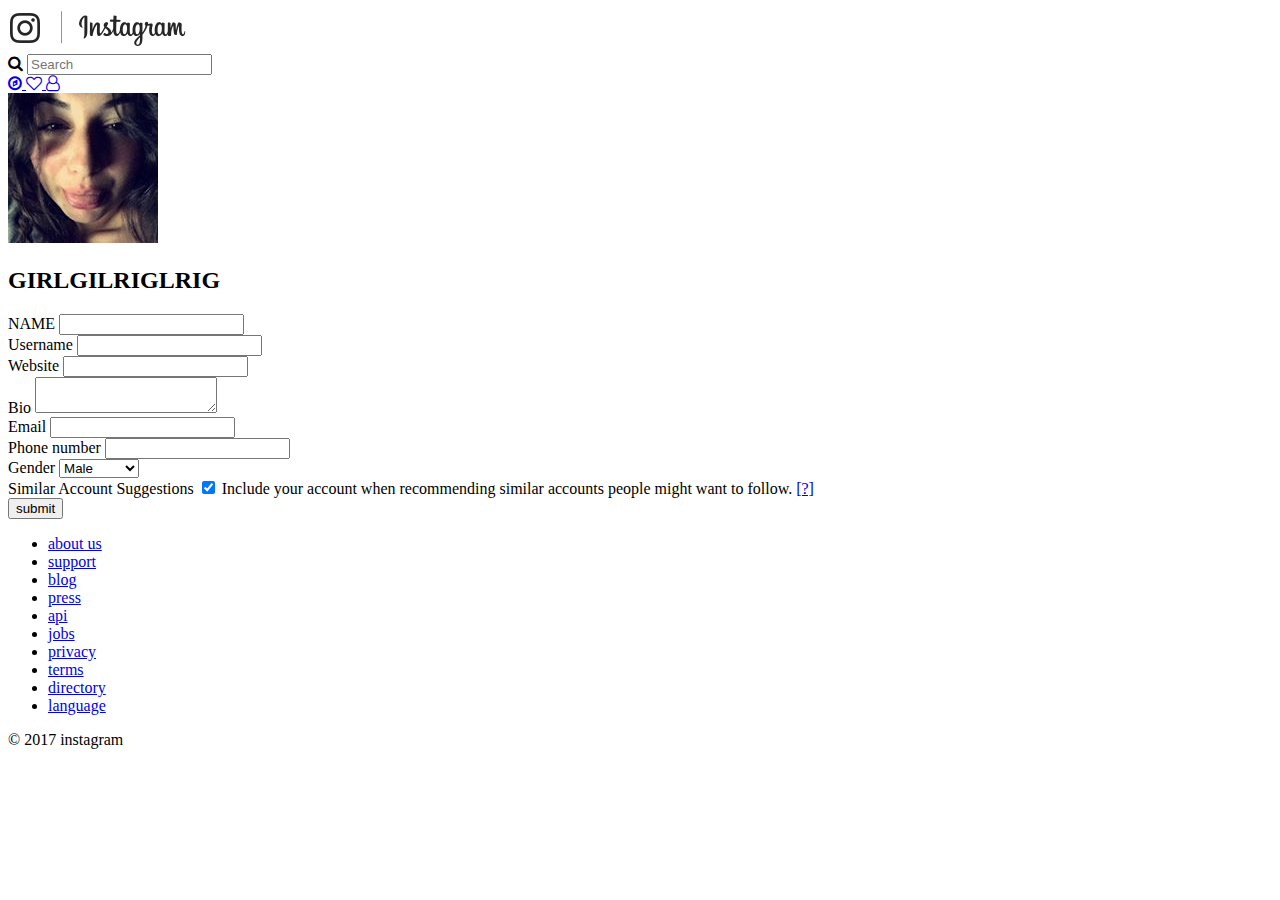
==== edit-profile.html @ 9daa0711 "edit-profile-last" ====
<!DOCTYPE html>
<html lang="en">
    <head>
        <title>Image detail | Instaclone</title>
        <meta charset="UTF-8">
        <meta description="Instaclone login page">
        <link rel="stylesheet" href="https://maxcdn.bootstrapcdn.com/font-awesome/4.7.0/css/font-awesome.min.css">
    </head>
    <body>
        <nav class="navigation">
            <div class="navigation__column">
                <a href="feed.html">
                    <img src="images/logo.png" />
                </a>
            </div>
            <div class="navigation__column">
                <i class="fa fa-search"></i>
                <input type="text" placeholder="Search">
            </div>
            <div class="navigation__column">
                <a href="explore.html" class="navigation__link">
                    <i class="fa fa-compass"></i>
                </a>
                <a href="#" class="navigation__link">
                    <i class="fa fa-heart-o"></i>
                </a>
                <a href="profile.html" class="navigation__link">
                    <i class="fa fa-user-o"></i>
                </a>
            </div>

        </nav>
        <main class="edit-profile">
            <div class="edit-profile__row">
                <img src="images/avatar.jpg" alt="" class="edit-profile__avartar">
                <h2 class="edit-profile__avatar">GIRLGILRIGLRIG</h2>
            </div>

            <form>
                <div class="edit-profile__row">
                    <label for="name">NAME</label>
                    <input type="text" id="name">
                </div>

        
                <div class="edit-profile__row">
                    <label for="username">Username</label>
                    <input type="text" id="username">
                </div>


                <div class="edit-profile__row">
                    <label for="website">Website</label>
                    <input type="text" id="website">
                </div>


                <div class="edit-profile__row">
                    <label for="bio">Bio</label>
                    <textarea id="bio"></textarea>
                </div>


                <div class="edit-profile__row">
                    <label for="email">Email</label>
                    <input type="text" id="email">
                </div>


                <div class="edit-profile__row">
                    <label for="phone number">Phone number</label>
                    <input type="text" id="phone number">
                </div>


                <div class="edit-profile__row">
                    <label for="gender">Gender</label>
                    <select id="gender">
                        <option value="male">Male</option>
                        <option value="female">Female</option>
                        <option value="whatever">Whatever</option>
                    </select>
                </div>

                <div class="edit-profile__row">
                    <span>Similar Account Suggestions </span>
                    <input type="checkbox" id="similar" checked>
                    <label for="similar">Include your account when recommending similar accounts people might want to follow. <a href="#">[?]</a></label>
                </div>

                <div class="edit-profile__row">
                    <label></label>
                    <input type="submit" value="submit">
                </div>




            </form>


           

        </main>
 
        <footer>
            <nav class="footer__nav">
                <ul class="footer__list">
                    <li class="footer__item"><a href="#" class="footer__link">about us</a></li>
                    <li class="footer__item"><a href="#" class="footer__link">support</a></li>
                    <li class="footer__item"><a href="#" class="footer__link">blog</a></li>
                    <li class="footer__item"><a href="#" class="footer__link">press</a></li>
                    <li class="footer__item"><a href="#" class="footer__link">api</a></li>
                    <li class="footer__item"><a href="#" class="footer__link">jobs</a></li>
                    <li class="footer__item"><a href="#" class="footer__link">privacy</a></li>
                    <li class="footer__item"><a href="#" class="footer__link">terms</a></li>
                    <li class="footer__item"><a href="#" class="footer__link">directory</a></li>
                    <li class="footer__item"><a href="#" class="footer__link">language</a></li>
                </ul>
            </nav>
            <span class="footer__copyright">© 2017 instagram</span>
        </footer>
    </body>
</html>
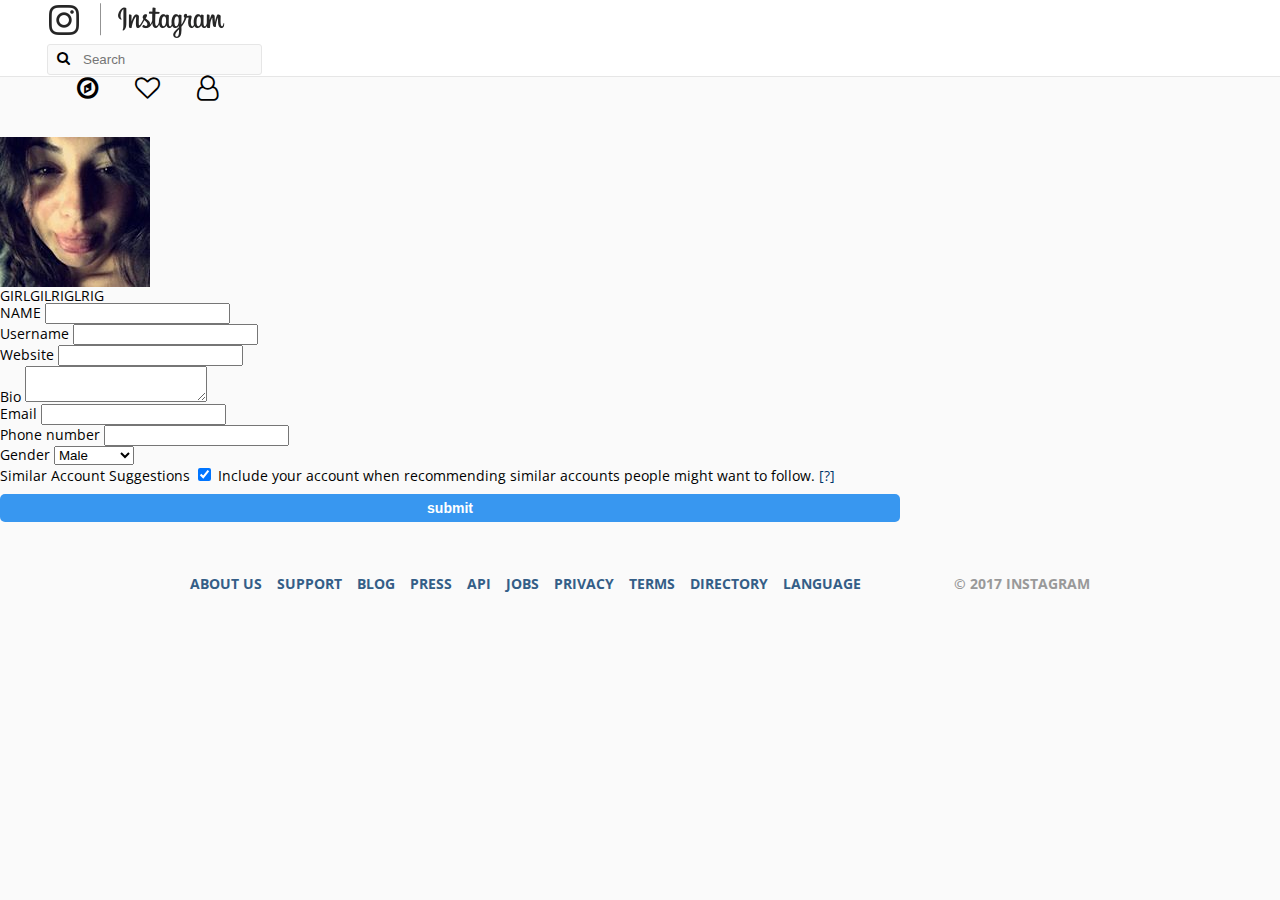
==== commit d5afeeb1: "2day final" ====
--- a/edit-profile.html
+++ b/edit-profile.html
@@ -5,6 +5,8 @@
         <meta charset="UTF-8">
         <meta description="Instaclone login page">
         <link rel="stylesheet" href="https://maxcdn.bootstrapcdn.com/font-awesome/4.7.0/css/font-awesome.min.css">
+        <link rel="stylesheet" href="CSS/style.css">
+        <link rel="shortcut icon" href="images/favicon.ico" type="image/x-icon">
     </head>
     <body>
         <nav class="navigation">
--- a/CSS/style.css
+++ b/CSS/style.css
@@ -0,0 +1,8 @@
+@import url('https://fonts.googleapis.com/css?family=Open+Sans:400,700');
+@import 'reset.css';
+@import 'global.css';
+@import 'footer.css';
+@import 'login.css';
+@import 'navigation.css';
+@import 'explore.css';
+@import 'feed.css';